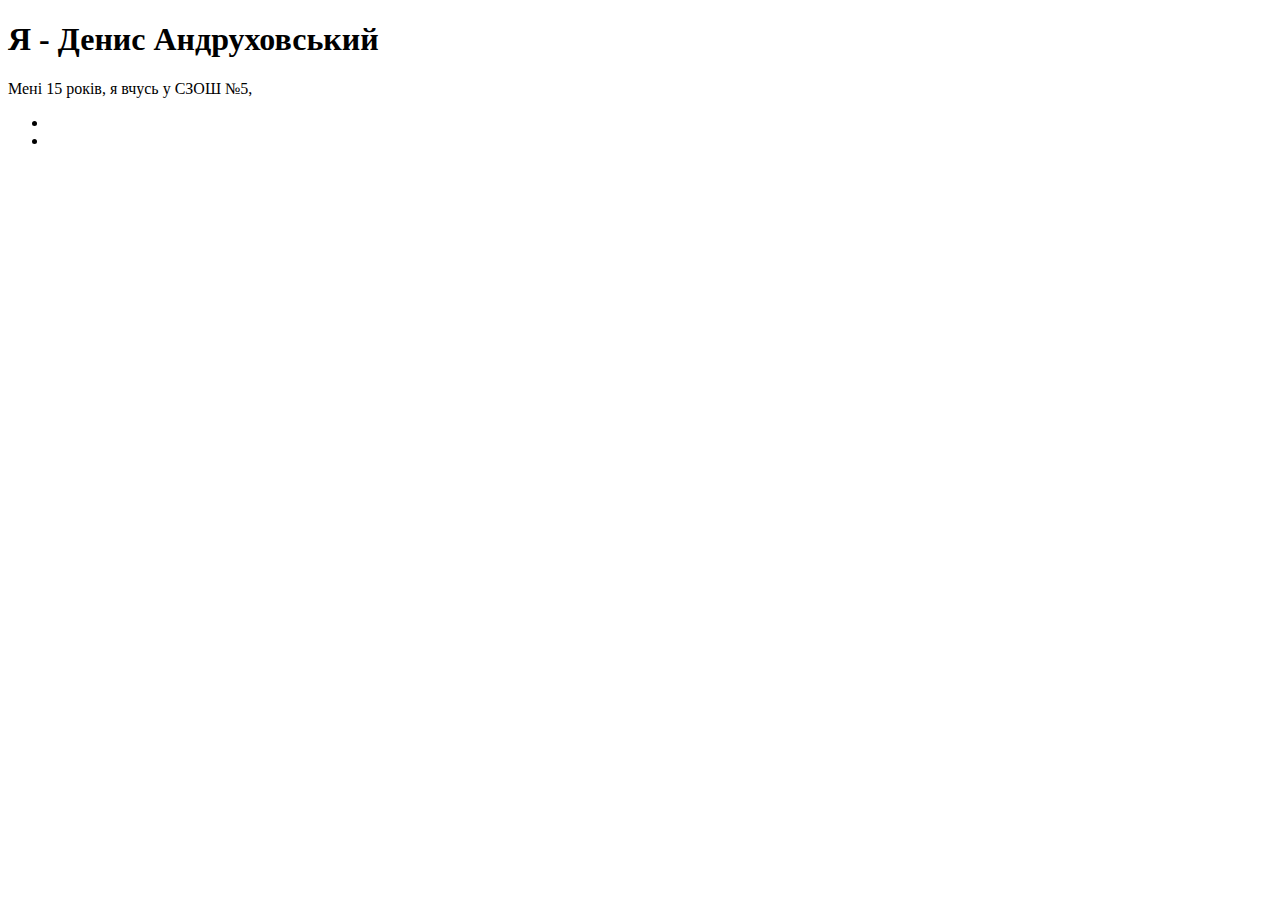
==== lab1/index.html @ 28bd01fd "added lab1" ====
<!DOCTYPE html>
<html lang="uk">
<head>
    <meta charset="UTF-8">
    <title>Денис Андруховський - геній</title>
</head>
<body>
<div>
<h1>Я - Денис Андруховський</h1>
<p>Мені 15 років, я вчусь у СЗОШ №5, </p>

</div>
<ul>
    <li></li>
    <li></li>
</ul>



</body>
</html>
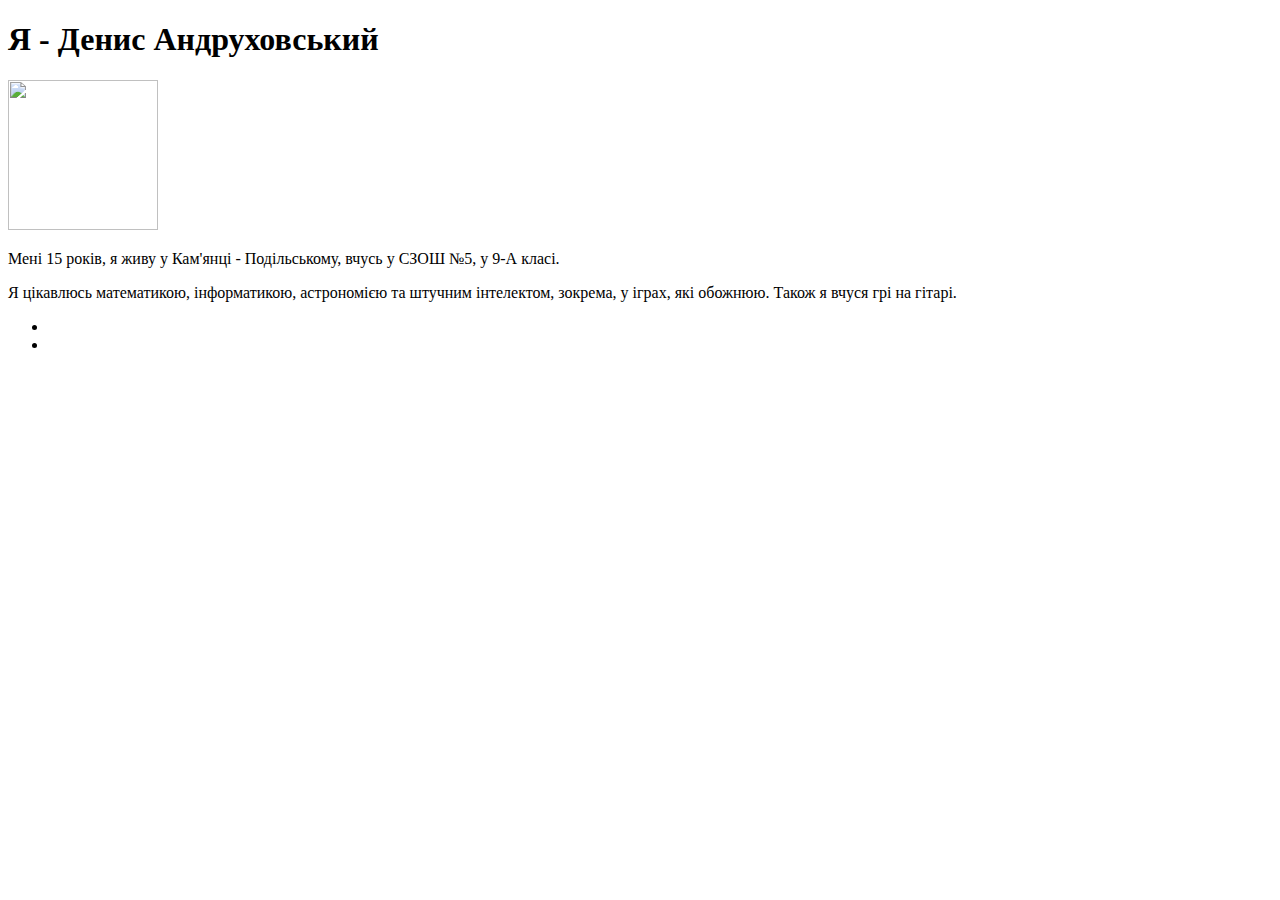
==== commit 95fd35e6: "Added some text" ====
--- a/lab1/index.html
+++ b/lab1/index.html
@@ -6,8 +6,10 @@
 </head>
 <body>
 <div>
-<h1>Я - Денис Андруховський</h1>
-<p>Мені 15 років, я вчусь у СЗОШ №5, </p>
+    <h1>Я - Денис Андруховський</h1>
+    <img src="Genius.jpg" width="150" height="150">
+    <p>Мені 15 років, я живу у Кам'янці - Подільському, вчусь у СЗОШ №5, у 9-А класі.</p>
+    <p>Я цікавлюсь математикою, інформатикою, астрономією та штучним інтелектом, зокрема, у іграх, які обожнюю. Також я вчуся грі на гітарі.</p>
 
 </div>
 <ul>
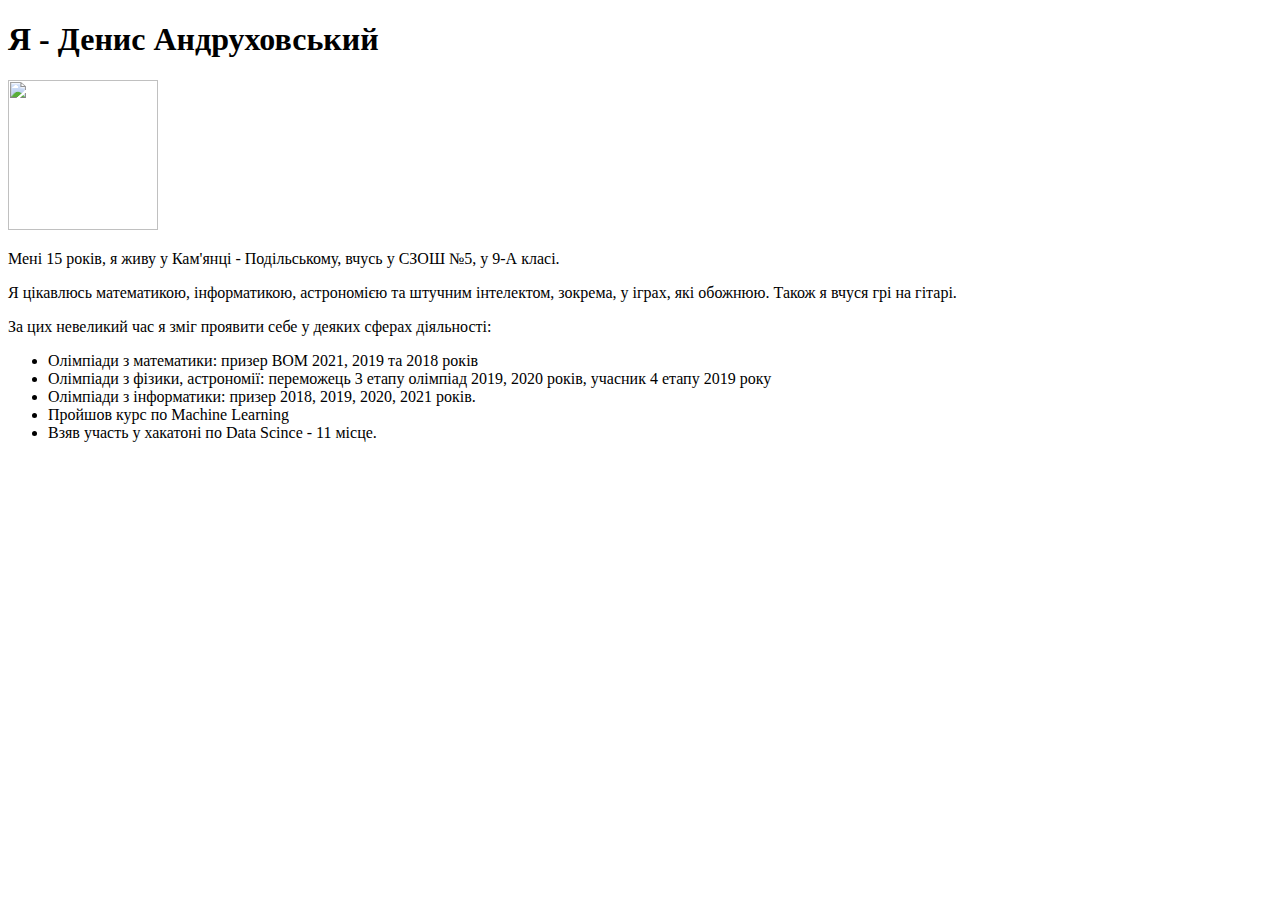
==== commit 2ba05525: "Added unordered list" ====
--- a/lab1/index.html
+++ b/lab1/index.html
@@ -10,13 +10,15 @@
     <img src="Genius.jpg" width="150" height="150">
     <p>Мені 15 років, я живу у Кам'янці - Подільському, вчусь у СЗОШ №5, у 9-А класі.</p>
     <p>Я цікавлюсь математикою, інформатикою, астрономією та штучним інтелектом, зокрема, у іграх, які обожнюю. Також я вчуся грі на гітарі.</p>
-
+    <p>За цих невеликий час я зміг проявити себе у деяких сферах діяльності:</p>
 </div>
 <ul>
-    <li></li>
-    <li></li>
+    <li>Олімпіади з математики: призер ВОМ 2021, 2019 та 2018 років</li>
+    <li>Олімпіади з фізики, астрономії: переможець 3 етапу олімпіад 2019, 2020 років, учасник 4 етапу 2019 року</li>
+    <li>Олімпіади з інформатики: призер 2018, 2019, 2020, 2021 років.</li>
+    <li>Пройшов курс по Machine Learning</li>
+    <li>Взяв участь у хакатоні по Data Scince - 11 місце.</li>
 </ul>
-
 
 
 </body>
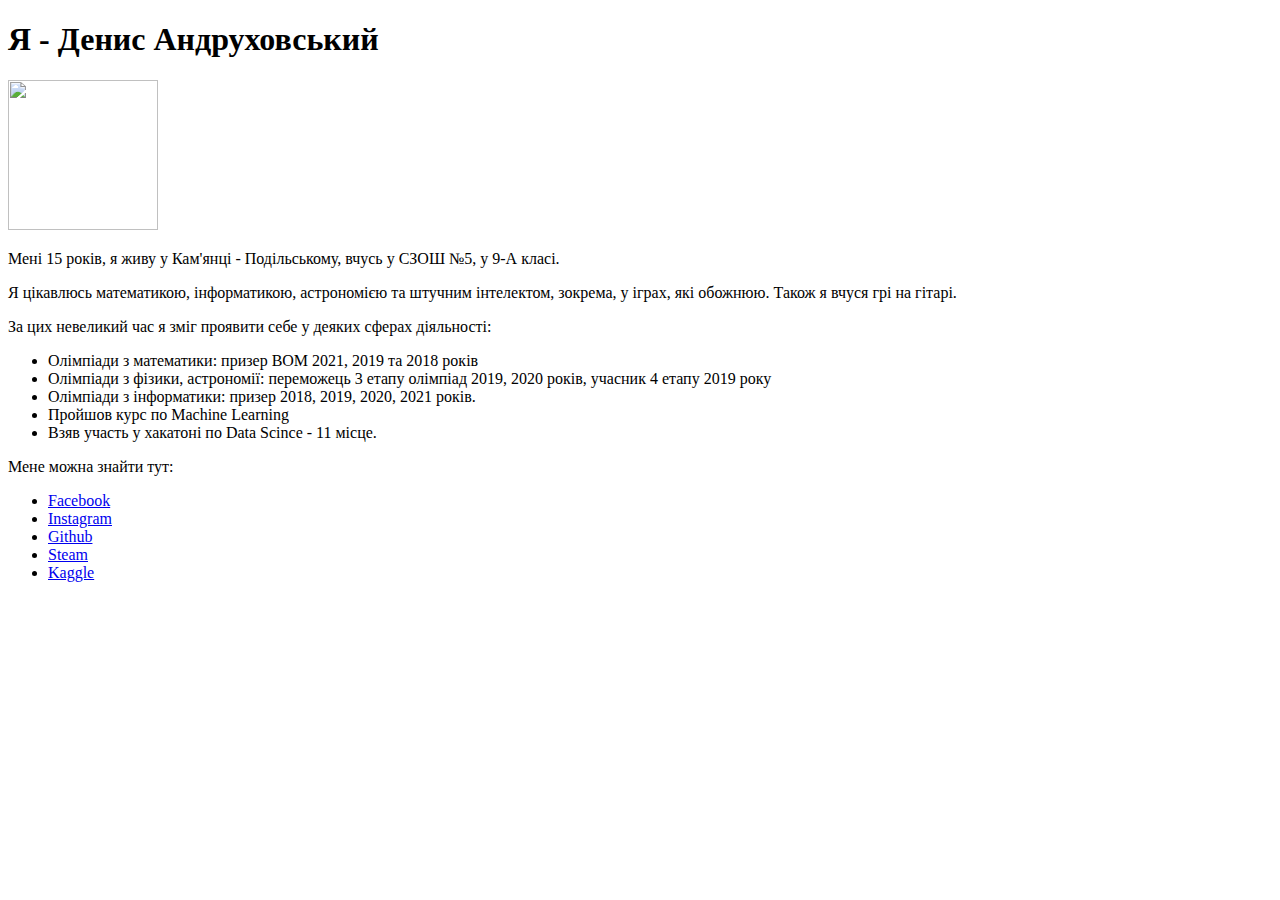
==== commit 93ffe77e: "Added soc networks" ====
--- a/lab1/index.html
+++ b/lab1/index.html
@@ -11,15 +11,25 @@
     <p>Мені 15 років, я живу у Кам'янці - Подільському, вчусь у СЗОШ №5, у 9-А класі.</p>
     <p>Я цікавлюсь математикою, інформатикою, астрономією та штучним інтелектом, зокрема, у іграх, які обожнюю. Також я вчуся грі на гітарі.</p>
     <p>За цих невеликий час я зміг проявити себе у деяких сферах діяльності:</p>
+    <ul>
+        <li>Олімпіади з математики: призер ВОМ 2021, 2019 та 2018 років</li>
+        <li>Олімпіади з фізики, астрономії: переможець 3 етапу олімпіад 2019, 2020 років, учасник 4 етапу 2019 року</li>
+        <li>Олімпіади з інформатики: призер 2018, 2019, 2020, 2021 років.</li>
+        <li>Пройшов курс по Machine Learning</li>
+        <li>Взяв участь у хакатоні по Data Scince - 11 місце.</li>
+    </ul>
 </div>
-<ul>
-    <li>Олімпіади з математики: призер ВОМ 2021, 2019 та 2018 років</li>
-    <li>Олімпіади з фізики, астрономії: переможець 3 етапу олімпіад 2019, 2020 років, учасник 4 етапу 2019 року</li>
-    <li>Олімпіади з інформатики: призер 2018, 2019, 2020, 2021 років.</li>
-    <li>Пройшов курс по Machine Learning</li>
-    <li>Взяв участь у хакатоні по Data Scince - 11 місце.</li>
-</ul>
 
+<div>
+    <p>Мене можна знайти тут:</p>
+    <ul>
+        <li><a href="https://www.facebook.com/profile.php?id=100014529041323">Facebook</a></li>
+        <li><a href="https://www.instagram.com/andru_kp/">Instagram</a></li>
+        <li><a href="https://github.com/AndruKP">Github</a></li>
+        <li><a href="https://steamcommunity.com/profiles/76561198800677076/">Steam</a></li>
+        <li><a href="https://www.kaggle.com/denisandruhovski">Kaggle</a></li>
+    </ul>
+</div>
 
 </body>
 </html>